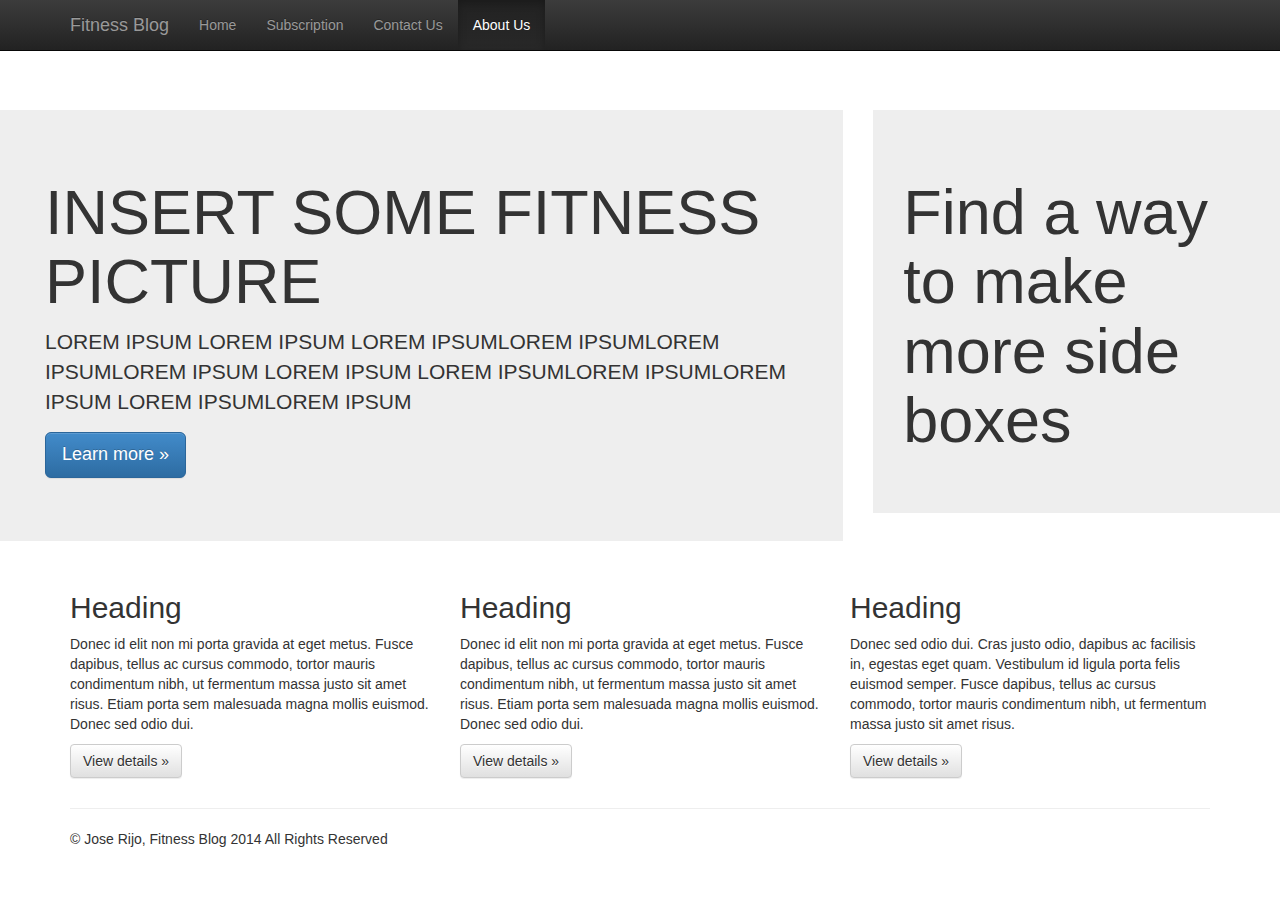
==== about.html @ adf9d0c1 "FIXED BOOTSTRAP BUTTONgit status. Added upperleft header hyperlink" ====
<!DOCTTYPE html>
<html class="no-js" lang="">
    <head>
        <meta charset="utf-8">
        <meta http-equiv="X-UA-Compatible" content="IE=edge,chrome=1">
        <title>About Us</title>
        <meta name="description" content="">
        <meta name="viewport" content="width=device-width, initial-scale=1">

        <link rel="stylesheet" href="css/bootstrap.min.css">
        <style>
            body {
                padding-top: 50px;
                padding-bottom: 20px;
            }
        </style>
        <link rel="stylesheet" href="css/bootstrap-theme.min.css">
        <link rel="stylesheet" href="css/main.css">
		<script src="js/vendor.bootstrap.js" > </script>
        <script src="js/vendor/modernizr-2.6.2-respond-1.1.0.min.js"></script>
    </head>
    <body>
        <!--[if lt IE 8]>
            <p class="browsehappy">You are using an <strong>outdated</strong> browser. Please <a href="http://browsehappy.com/">upgrade your browser</a> to improve your experience.</p>
        <![endif]-->

        <!-- Add your site or application content here -->
  <div class = "navbar-wrapper">
	<div class="container">        
	<div class="navbar navbar-inverse navbar-fixed-top" role="navigation">
      <div class="container">
        <div class="navbar-header">
          <button type="button" class="navbar-toggle" data-toggle="collapse" data-target=".navbar-collapse">
            <span class="sr-only"></span>
            <span class="icon-bar"></span>
            <span class="icon-bar"></span>
            <span class="icon-bar"></span>
          </button>
          <a class="navbar-brand" href="D:\Users\Jose\Desktop\IS117\Final\index.html">Fitness Blog</a>
        </div>
		<div class="collapse navbar-collapse">
            <ul class="nav navbar-nav">
				<li><a href="D:\Users\Jose\Desktop\IS117\Final\index.html">Home</a></li>
				<li><a href="D:\Users\Jose\Desktop\IS117\Final\subscription.html">Subscription</a></li>
				<li><a href="D:\Users\Jose\Desktop\IS117\Final\contact.html">Contact Us</a></li>
				<li class="active"><a href="D:\Users\Jose\Desktop\IS117\Final\about.html">About Us</a></li>
          </ul>
        </div><!--/.navbar-collapse -->
      </div>
    </div>
		</div>
	</div>
	
	</br></br></br>
	
	<!--main content -->
    <div class="row">
	<div class = "col-md-8">
	<div class="jumbotron">
      <div class="container">
        <h1>INSERT SOME FITNESS PICTURE</h1>
        <p>LOREM IPSUM LOREM IPSUM LOREM IPSUMLOREM IPSUMLOREM IPSUMLOREM IPSUM 
		LOREM IPSUM LOREM IPSUMLOREM IPSUMLOREM IPSUM LOREM IPSUMLOREM IPSUM</p>
        <p><a class="btn btn-primary btn-lg" role="button">Learn more &raquo;</a></p>
      </div>
    </div>
	</div>
	<div class = "col-md-4">
	    <div class="jumbotron">
        <h1>Find a way to make more side boxes</h1>
		</div>
	</div>
	</div>
		
	<div class="container">
      <!-- Example row of columns -->
      <div class="row">
        <div class="col-md-4">
          <h2>Heading</h2>
          <p>Donec id elit non mi porta gravida at eget metus. Fusce dapibus, tellus ac cursus commodo, tortor mauris condimentum nibh, ut fermentum massa justo sit amet risus. Etiam porta sem malesuada magna mollis euismod. Donec sed odio dui. </p>
          <p><a class="btn btn-default" href="#" role="button">View details &raquo;</a></p>
        </div>
        <div class="col-md-4">
          <h2>Heading</h2>
          <p>Donec id elit non mi porta gravida at eget metus. Fusce dapibus, tellus ac cursus commodo, tortor mauris condimentum nibh, ut fermentum massa justo sit amet risus. Etiam porta sem malesuada magna mollis euismod. Donec sed odio dui. </p>
          <p><a class="btn btn-default" href="#" role="button">View details &raquo;</a></p>
       </div>
        <div class="col-md-4">
          <h2>Heading</h2>
          <p>Donec sed odio dui. Cras justo odio, dapibus ac facilisis in, egestas eget quam. Vestibulum id ligula porta felis euismod semper. Fusce dapibus, tellus ac cursus commodo, tortor mauris condimentum nibh, ut fermentum massa justo sit amet risus.</p>
          <p><a class="btn btn-default" href="#" role="button">View details &raquo;</a></p>
        </div>
      </div>

      <hr>

      <footer>
        <p>&copy; Jose Rijo, Fitness Blog 2014 All Rights Reserved</p>
      </footer>
    </div> <!-- /container -->
	
	    <!-- Bootstrap core JavaScript
    ================================================== -->
    <!-- Placed at the end of the document so the pages load faster -->
    <script src="https://ajax.googleapis.com/ajax/libs/jquery/1.11.0/jquery.min.js"></script>
        <script src="js/vendor/bootstrap.min.js"></script>
        <script src="js/main.js"></script>
		</body>
</html>
---- css/main.css ----
/* ==========================================================================
   Author's custom styles
   ========================================================================== */
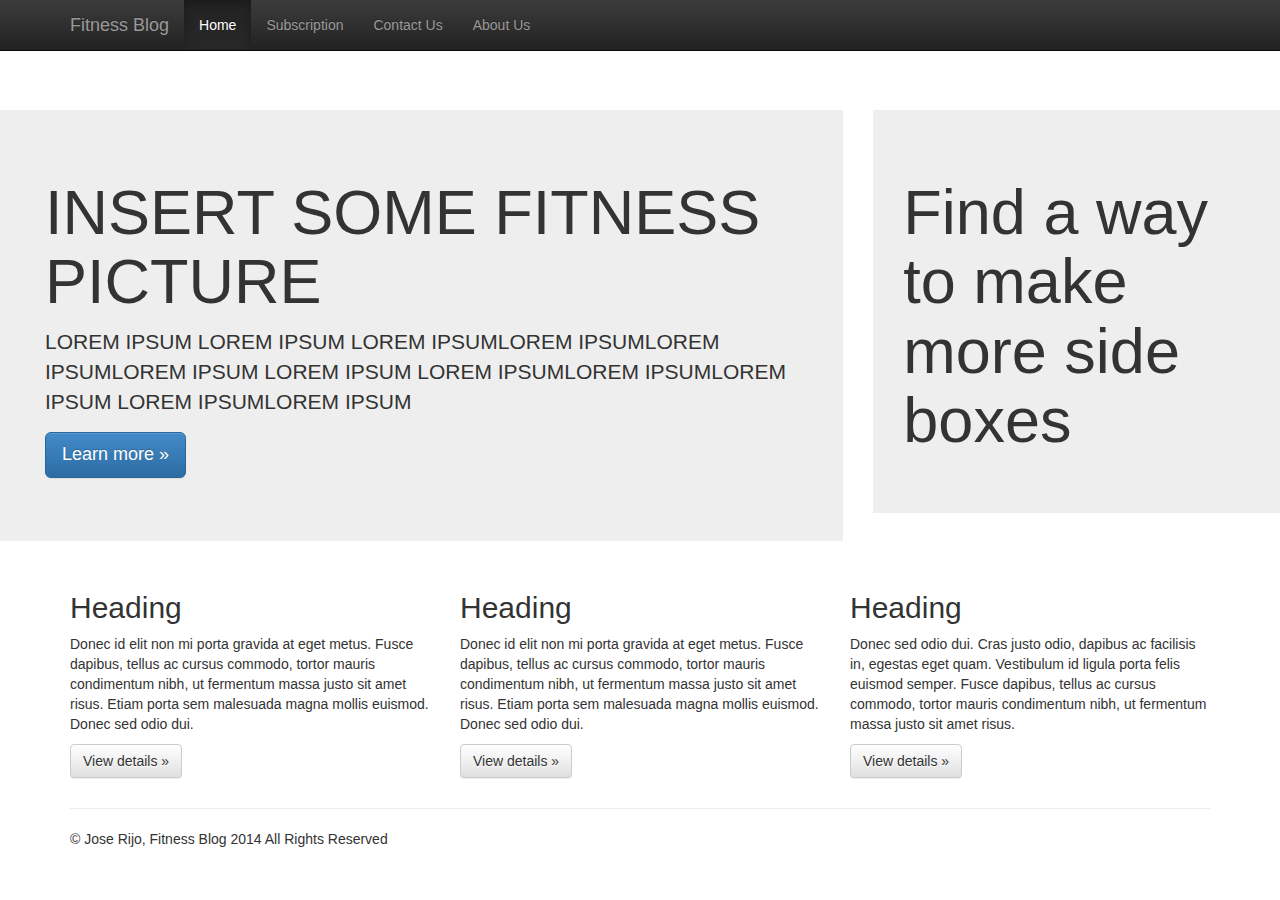
==== commit 4cc4e986: "updated menu hyperlinks for web use" ====
--- a/about.html
+++ b/about.html
@@ -40,10 +40,10 @@
         </div>
 		<div class="collapse navbar-collapse">
             <ul class="nav navbar-nav">
-				<li><a href="D:\Users\Jose\Desktop\IS117\Final\index.html">Home</a></li>
-				<li><a href="D:\Users\Jose\Desktop\IS117\Final\subscription.html">Subscription</a></li>
-				<li><a href="D:\Users\Jose\Desktop\IS117\Final\contact.html">Contact Us</a></li>
-				<li class="active"><a href="D:\Users\Jose\Desktop\IS117\Final\about.html">About Us</a></li>
+				<li class="active"><a href="http://web.njit.edu/~jar39/IS117/Final/index.html">Home</a></li>
+				<li><a href="http://web.njit.edu/~jar39/IS117/Final/subscription.html">Subscription</a></li>
+				<li><a href="http://web.njit.edu/~jar39/IS117/Final/contact.html">Contact Us</a></li>
+				<li><a href="http://web.njit.edu/~jar39/IS117/Final/about.html">About Us</a></li>
           </ul>
         </div><!--/.navbar-collapse -->
       </div>
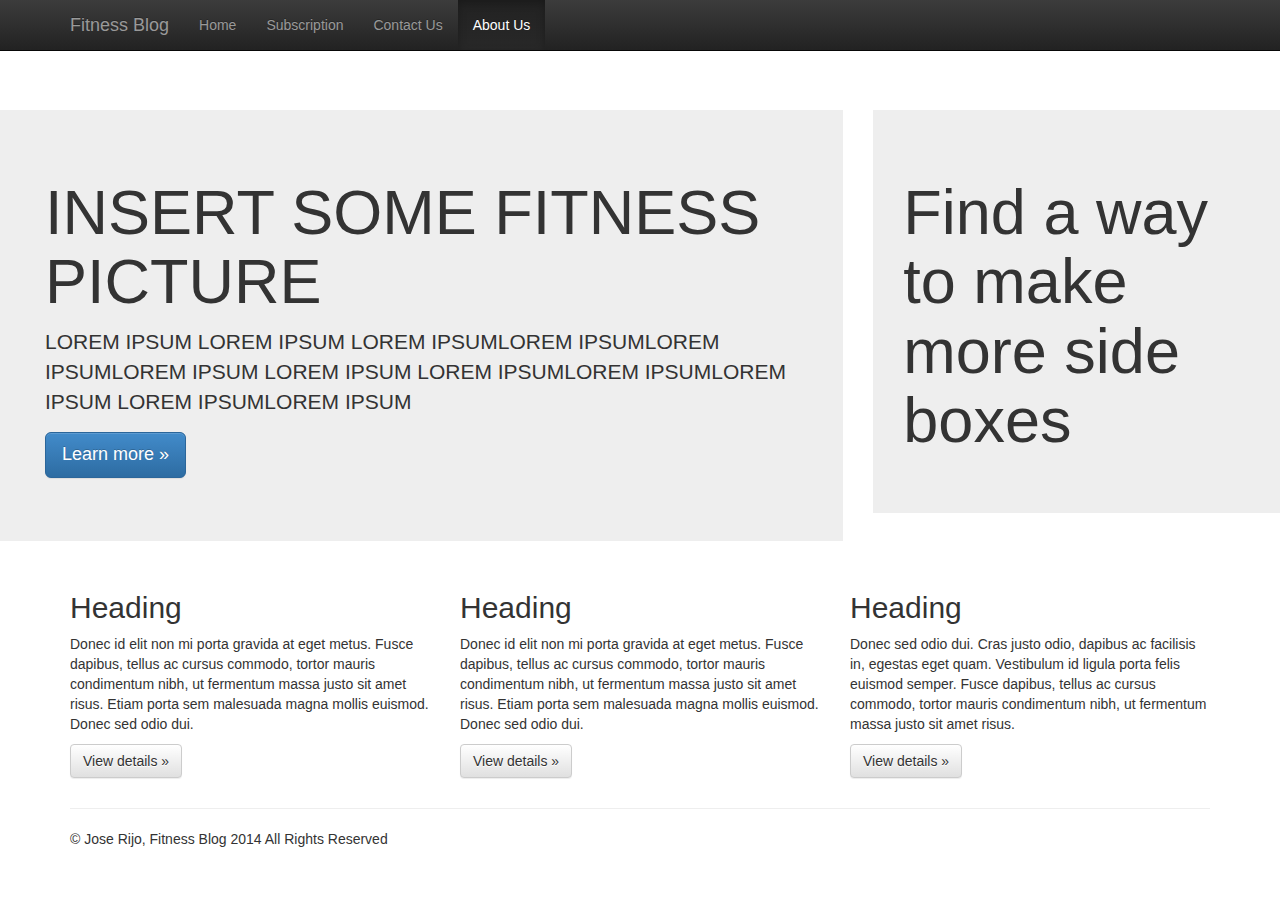
==== commit 8ded4099: "found bug in hyperlinks. manu bug fixed" ====
--- a/about.html
+++ b/about.html
@@ -36,14 +36,14 @@
             <span class="icon-bar"></span>
             <span class="icon-bar"></span>
           </button>
-          <a class="navbar-brand" href="D:\Users\Jose\Desktop\IS117\Final\index.html">Fitness Blog</a>
+          <a class="navbar-brand" href="http://web.njit.edu/~jar39/IS117/Final/index.html">Fitness Blog</a>
         </div>
 		<div class="collapse navbar-collapse">
             <ul class="nav navbar-nav">
-				<li class="active"><a href="http://web.njit.edu/~jar39/IS117/Final/index.html">Home</a></li>
+				<li><a href="http://web.njit.edu/~jar39/IS117/Final/index.html">Home</a></li>
 				<li><a href="http://web.njit.edu/~jar39/IS117/Final/subscription.html">Subscription</a></li>
 				<li><a href="http://web.njit.edu/~jar39/IS117/Final/contact.html">Contact Us</a></li>
-				<li><a href="http://web.njit.edu/~jar39/IS117/Final/about.html">About Us</a></li>
+				<li class="active"><a href="http://web.njit.edu/~jar39/IS117/Final/about.html">About Us</a></li>
           </ul>
         </div><!--/.navbar-collapse -->
       </div>
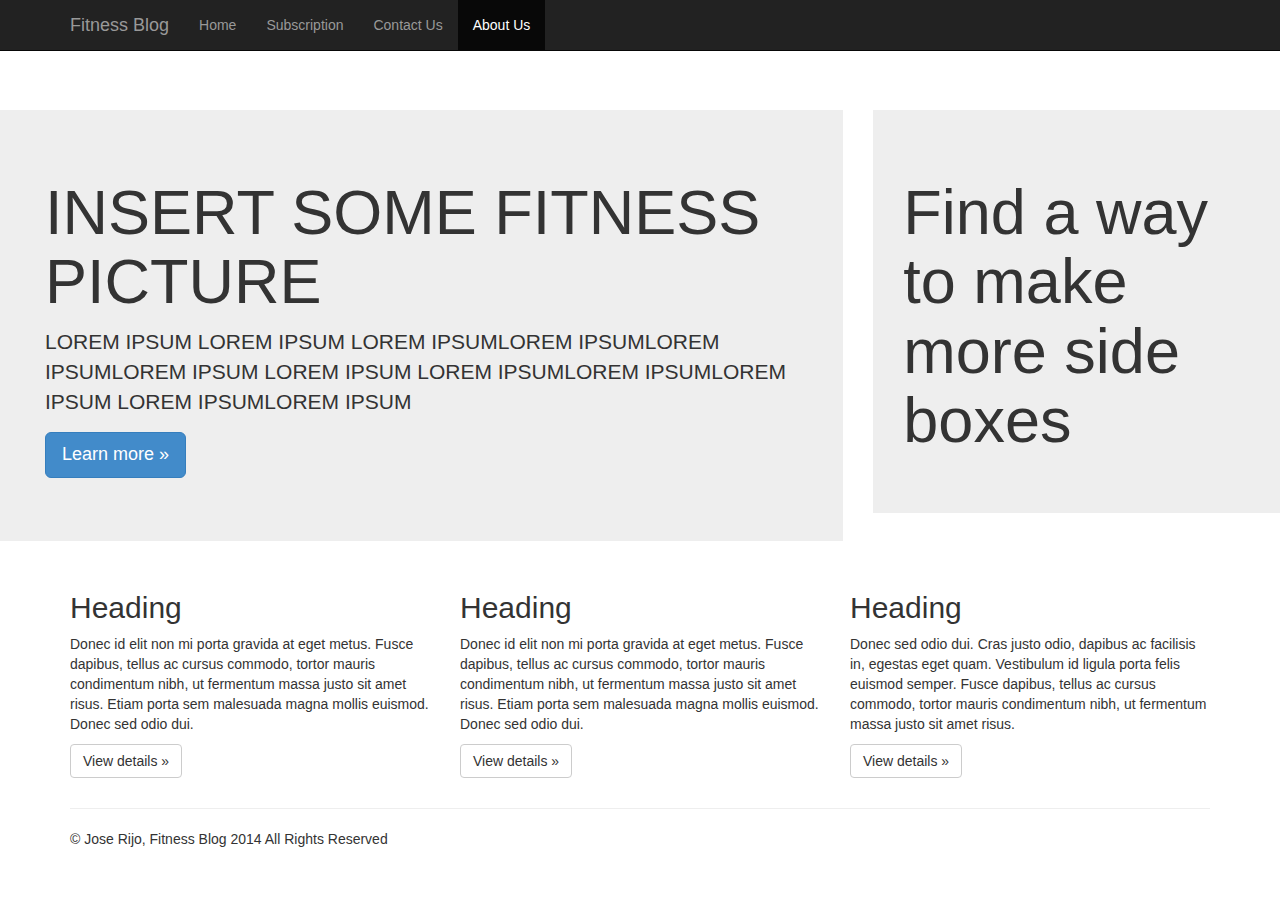
==== commit b30efe1c: "testing" ====
--- a/about.html
+++ b/about.html
@@ -14,8 +14,6 @@
                 padding-bottom: 20px;
             }
         </style>
-        <link rel="stylesheet" href="css/bootstrap-theme.min.css">
-        <link rel="stylesheet" href="css/main.css">
 		<script src="js/vendor.bootstrap.js" > </script>
         <script src="js/vendor/modernizr-2.6.2-respond-1.1.0.min.js"></script>
     </head>
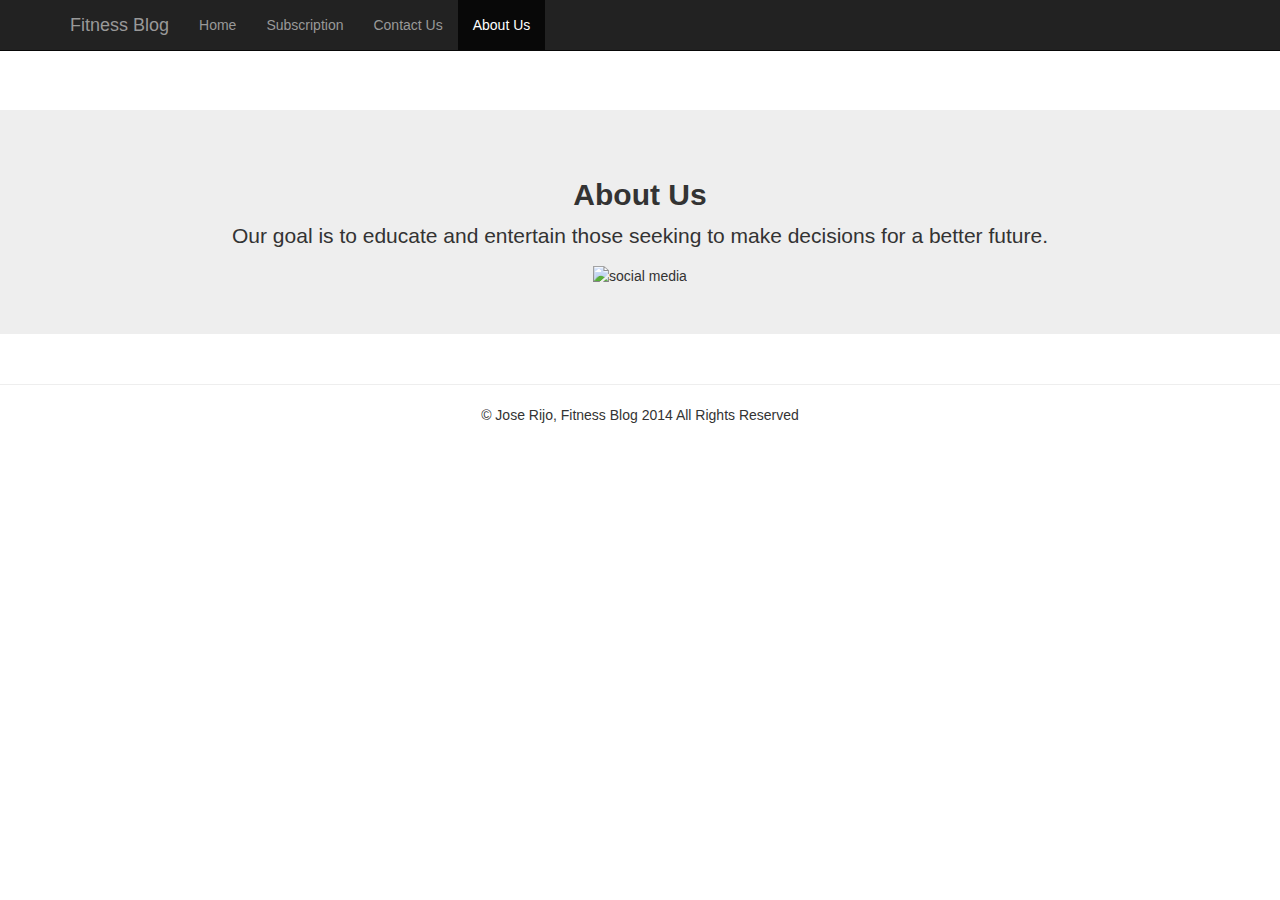
==== commit f5e1fc3b: "Update about me section. centered copyright footer" ====
--- a/about.html
+++ b/about.html
@@ -53,47 +53,22 @@
 	
 	<!--main content -->
     <div class="row">
-	<div class = "col-md-8">
+	<div class = "col-md-12">
 	<div class="jumbotron">
-      <div class="container">
-        <h1>INSERT SOME FITNESS PICTURE</h1>
-        <p>LOREM IPSUM LOREM IPSUM LOREM IPSUMLOREM IPSUMLOREM IPSUMLOREM IPSUM 
-		LOREM IPSUM LOREM IPSUMLOREM IPSUMLOREM IPSUM LOREM IPSUMLOREM IPSUM</p>
-        <p><a class="btn btn-primary btn-lg" role="button">Learn more &raquo;</a></p>
+      <div class="container" align="center">
+        <h2><strong>About Us</strong></h2>
+        <p>Our goal is to educate and entertain those seeking to make decisions for a better future.</p>
+        <img src="http://alienvalley.com/items/icons/clean-social-media-icons/full.jpg" alt="social media"> 
       </div>
     </div>
 	</div>
-	<div class = "col-md-4">
-	    <div class="jumbotron">
-        <h1>Find a way to make more side boxes</h1>
-		</div>
 	</div>
-	</div>
-		
-	<div class="container">
-      <!-- Example row of columns -->
-      <div class="row">
-        <div class="col-md-4">
-          <h2>Heading</h2>
-          <p>Donec id elit non mi porta gravida at eget metus. Fusce dapibus, tellus ac cursus commodo, tortor mauris condimentum nibh, ut fermentum massa justo sit amet risus. Etiam porta sem malesuada magna mollis euismod. Donec sed odio dui. </p>
-          <p><a class="btn btn-default" href="#" role="button">View details &raquo;</a></p>
-        </div>
-        <div class="col-md-4">
-          <h2>Heading</h2>
-          <p>Donec id elit non mi porta gravida at eget metus. Fusce dapibus, tellus ac cursus commodo, tortor mauris condimentum nibh, ut fermentum massa justo sit amet risus. Etiam porta sem malesuada magna mollis euismod. Donec sed odio dui. </p>
-          <p><a class="btn btn-default" href="#" role="button">View details &raquo;</a></p>
-       </div>
-        <div class="col-md-4">
-          <h2>Heading</h2>
-          <p>Donec sed odio dui. Cras justo odio, dapibus ac facilisis in, egestas eget quam. Vestibulum id ligula porta felis euismod semper. Fusce dapibus, tellus ac cursus commodo, tortor mauris condimentum nibh, ut fermentum massa justo sit amet risus.</p>
-          <p><a class="btn btn-default" href="#" role="button">View details &raquo;</a></p>
-        </div>
-      </div>
+	
 
       <hr>
 
       <footer>
-        <p>&copy; Jose Rijo, Fitness Blog 2014 All Rights Reserved</p>
+        <p align="center">&copy; Jose Rijo, Fitness Blog 2014 All Rights Reserved</p>
       </footer>
     </div> <!-- /container -->
 	
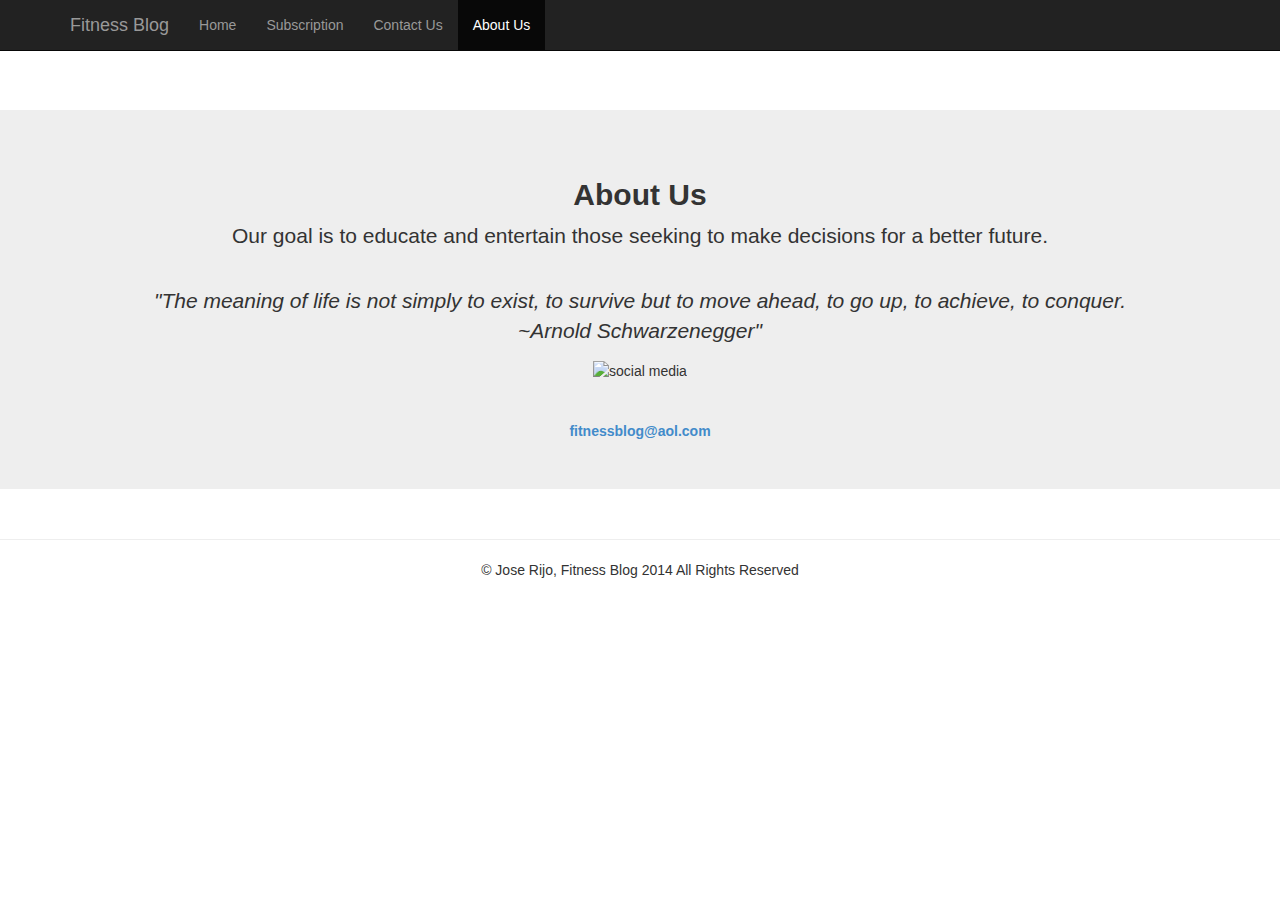
==== commit 69ee495c: "updated about page. formatting" ====
--- a/about.html
+++ b/about.html
@@ -57,8 +57,10 @@
 	<div class="jumbotron">
       <div class="container" align="center">
         <h2><strong>About Us</strong></h2>
-        <p>Our goal is to educate and entertain those seeking to make decisions for a better future.</p>
-        <img src="http://alienvalley.com/items/icons/clean-social-media-icons/full.jpg" alt="social media"> 
+        <p>Our goal is to educate and entertain those seeking to make decisions for a better future.</p></br>
+		<p><i>"The meaning of life is not simply to exist, to survive but to move ahead, to go up, to achieve, to conquer. </br>~Arnold Schwarzenegger"</i></p>
+        <img src="http://alienvalley.com/items/icons/clean-social-media-icons/full.jpg" alt="social media"> </br></br></br>
+		<strong><a href="mailto:fitnessblog@aol.com">fitnessblog@aol.com</a></strong>
       </div>
     </div>
 	</div>
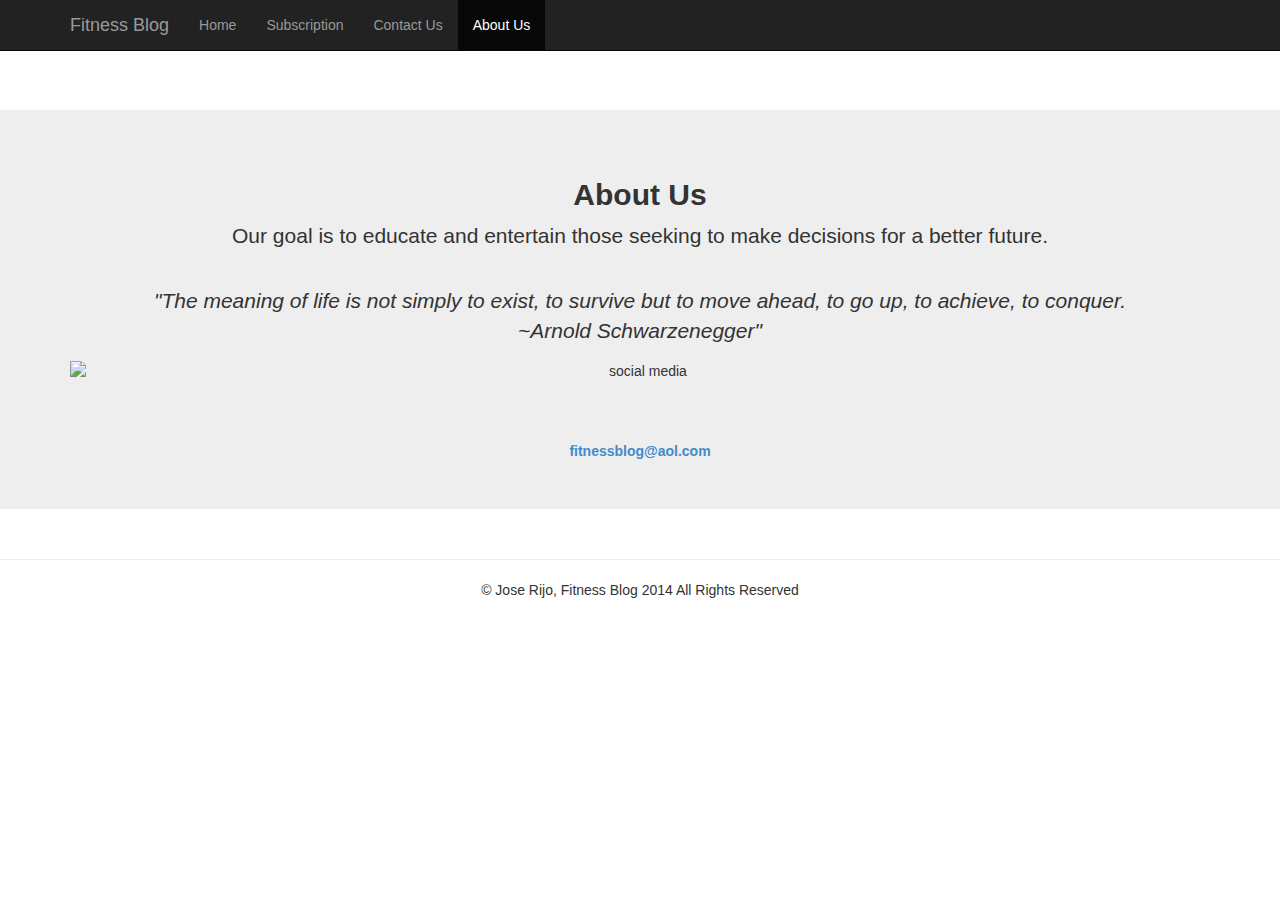
==== commit bf9f6cba: "Web Page Complete" ====
--- a/about.html
+++ b/about.html
@@ -59,14 +59,13 @@
         <h2><strong>About Us</strong></h2>
         <p>Our goal is to educate and entertain those seeking to make decisions for a better future.</p></br>
 		<p><i>"The meaning of life is not simply to exist, to survive but to move ahead, to go up, to achieve, to conquer. </br>~Arnold Schwarzenegger"</i></p>
-        <img src="http://alienvalley.com/items/icons/clean-social-media-icons/full.jpg" alt="social media"> </br></br></br>
+        <img src="http://alienvalley.com/items/icons/clean-social-media-icons/full.jpg" class="img-responsive center-block" alt="social media"> </br></br></br>
 		<strong><a href="mailto:fitnessblog@aol.com">fitnessblog@aol.com</a></strong>
       </div>
     </div>
 	</div>
 	</div>
 	
-
       <hr>
 
       <footer>
